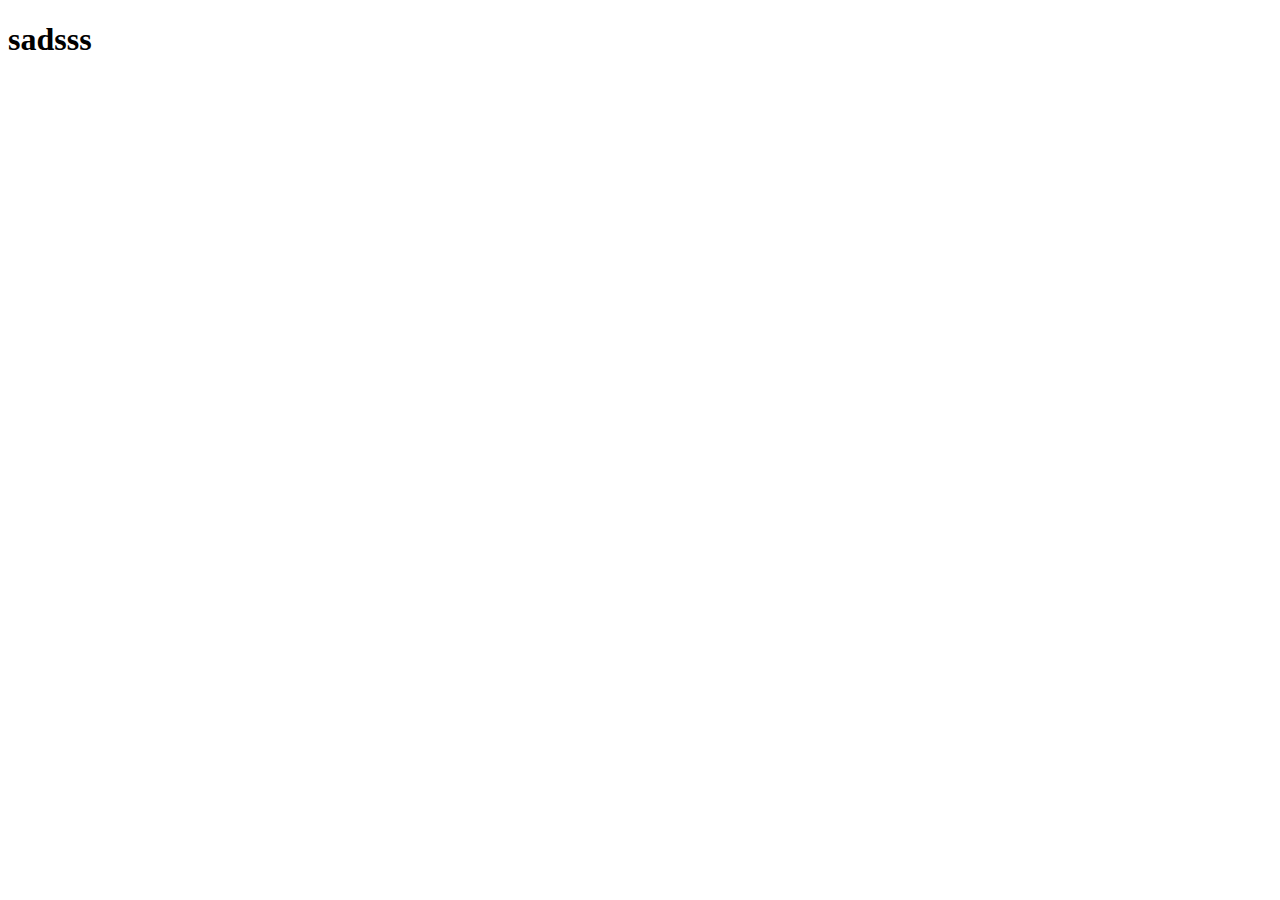
==== index.html @ 06016cb1 "htlm5 test" ====
<!DOCTYPE html>
<!--[if lt IE 7]>      <html class="no-js lt-ie9 lt-ie8 lt-ie7"> <![endif]-->
<!--[if IE 7]>         <html class="no-js lt-ie9 lt-ie8"> <![endif]-->
<!--[if IE 8]>         <html class="no-js lt-ie9"> <![endif]-->
<!--[if gt IE 8]>      <html class="no-js"> <!--<![endif]-->
<html>
    <head>
        <meta charset="utf-8">
        <meta http-equiv="X-UA-Compatible" content="IE=edge">
        <title>opa</title>
        <meta name="description" content="">
        <meta name="viewport" content="width=device-width, initial-scale=1">
        <link rel="stylesheet" href="">
    </head>
    <body>
        <!--[if lt IE 7]>
            <p class="browsehappy">You are using an <strong>outdated</strong> browser. Please <a href="#">upgrade your browser</a> to improve your experience.</p>
        <![endif]-->
        <h1>sadsss</h1>
        
        <script src="" async defer></script>
    </body>
</html>
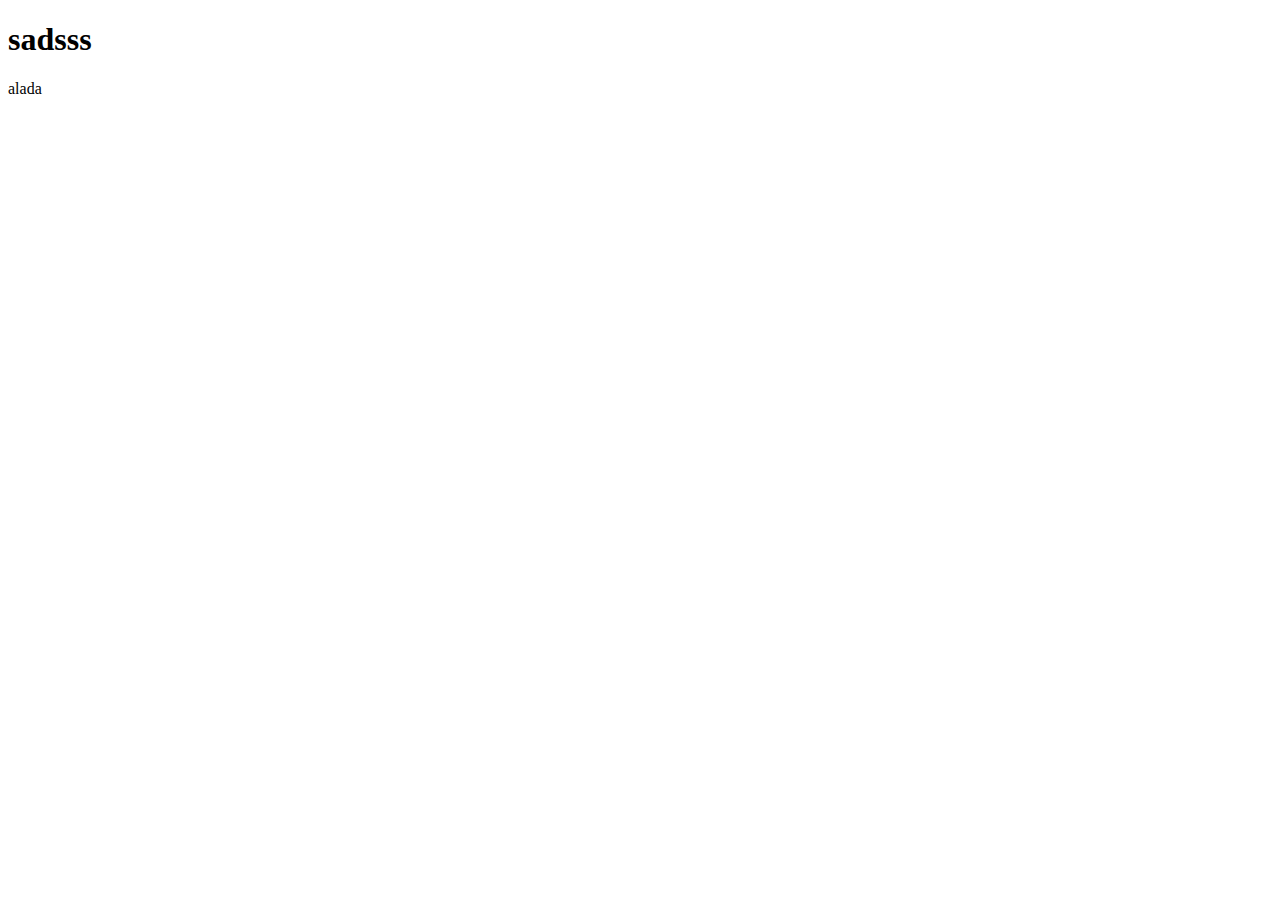
==== commit aa308762: "texto" ====
--- a/index.html
+++ b/index.html
@@ -1,8 +1,4 @@
 <!DOCTYPE html>
-<!--[if lt IE 7]>      <html class="no-js lt-ie9 lt-ie8 lt-ie7"> <![endif]-->
-<!--[if IE 7]>         <html class="no-js lt-ie9 lt-ie8"> <![endif]-->
-<!--[if IE 8]>         <html class="no-js lt-ie9"> <![endif]-->
-<!--[if gt IE 8]>      <html class="no-js"> <!--<![endif]-->
 <html>
     <head>
         <meta charset="utf-8">
@@ -13,11 +9,9 @@
         <link rel="stylesheet" href="">
     </head>
     <body>
-        <!--[if lt IE 7]>
-            <p class="browsehappy">You are using an <strong>outdated</strong> browser. Please <a href="#">upgrade your browser</a> to improve your experience.</p>
-        <![endif]-->
+        
         <h1>sadsss</h1>
-        
+        <a>alada</a>
         <script src="" async defer></script>
     </body>
 </html>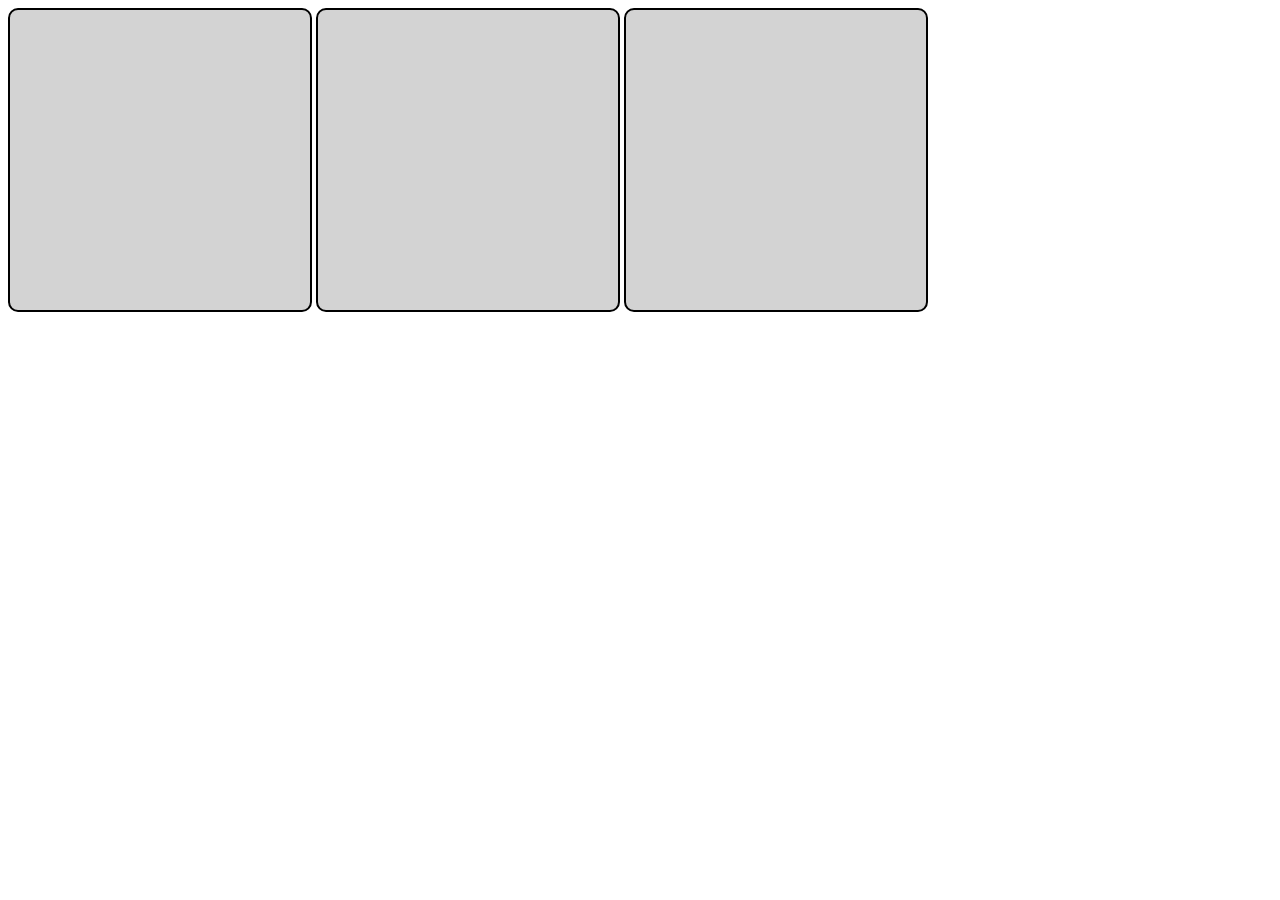
==== commit f9450644: "home" ====
--- a/index.html
+++ b/index.html
@@ -1,17 +1,33 @@
 <!DOCTYPE html>
-<html>
+<html lang="pt-br">
     <head>
         <meta charset="utf-8">
         <meta http-equiv="X-UA-Compatible" content="IE=edge">
-        <title>opa</title>
+        <title>teste de imagem de fundo </title>
         <meta name="description" content="">
         <meta name="viewport" content="width=device-width, initial-scale=1">
         <link rel="stylesheet" href="">
+        <style>
+            div.quadrado {
+                display: inline-block;
+                border:2px solid black;
+                border-radius: 10px;
+                background-color: lightgray;
+                width: 300px;
+                height: 300px;
+            }
+        </style>
     </head>
     <body>
-        
-        <h1>sadsss</h1>
-        <a>alada</a>
+        <div class="quadrado">
+
+        </div>
+        <div class="quadrado">
+
+        </div>
+        <div class="quadrado">
+
+        </div>
         <script src="" async defer></script>
     </body>
 </html>